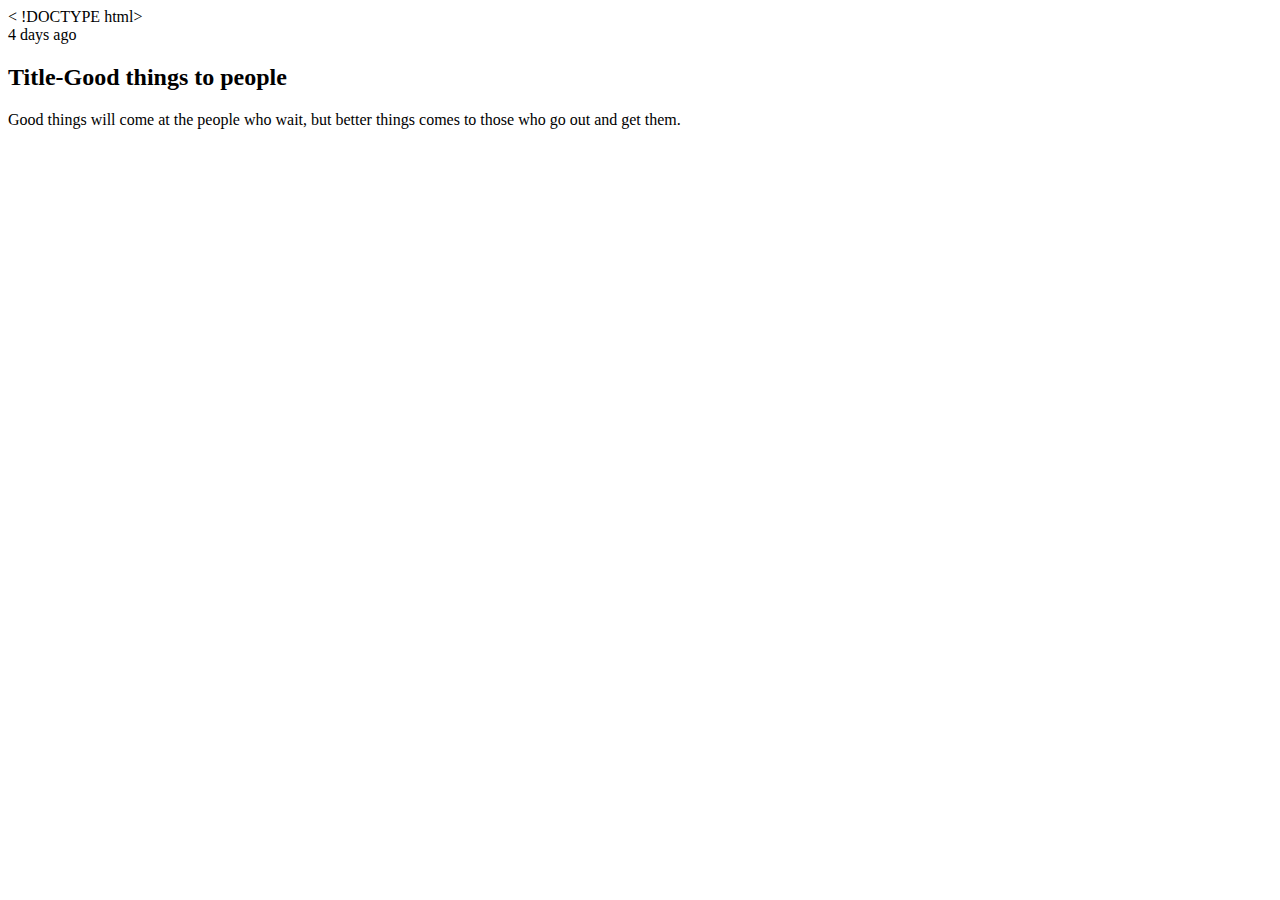
==== prc/Card.html @ 7f6b3ffd "commit" ====
< !DOCTYPE html>
    <html>

    <head>
        <meta charset="utf-8">
        <link rel="stylesheet" type="text/css" href="Card.css">

    </head>

    <body>
        <div class="card">
            <div class="card-image"></div>
            <div class="card-text">
                <span class="date">4 days ago</span>
                <h2>Title-Good things to people</h2>
                <p>Good things will come at the people who wait, but better things comes to those who go out and get them.</p>
            </div>
            <div class="card-stats">

                
            </div>

        </div>
        

    </body>


    </html>
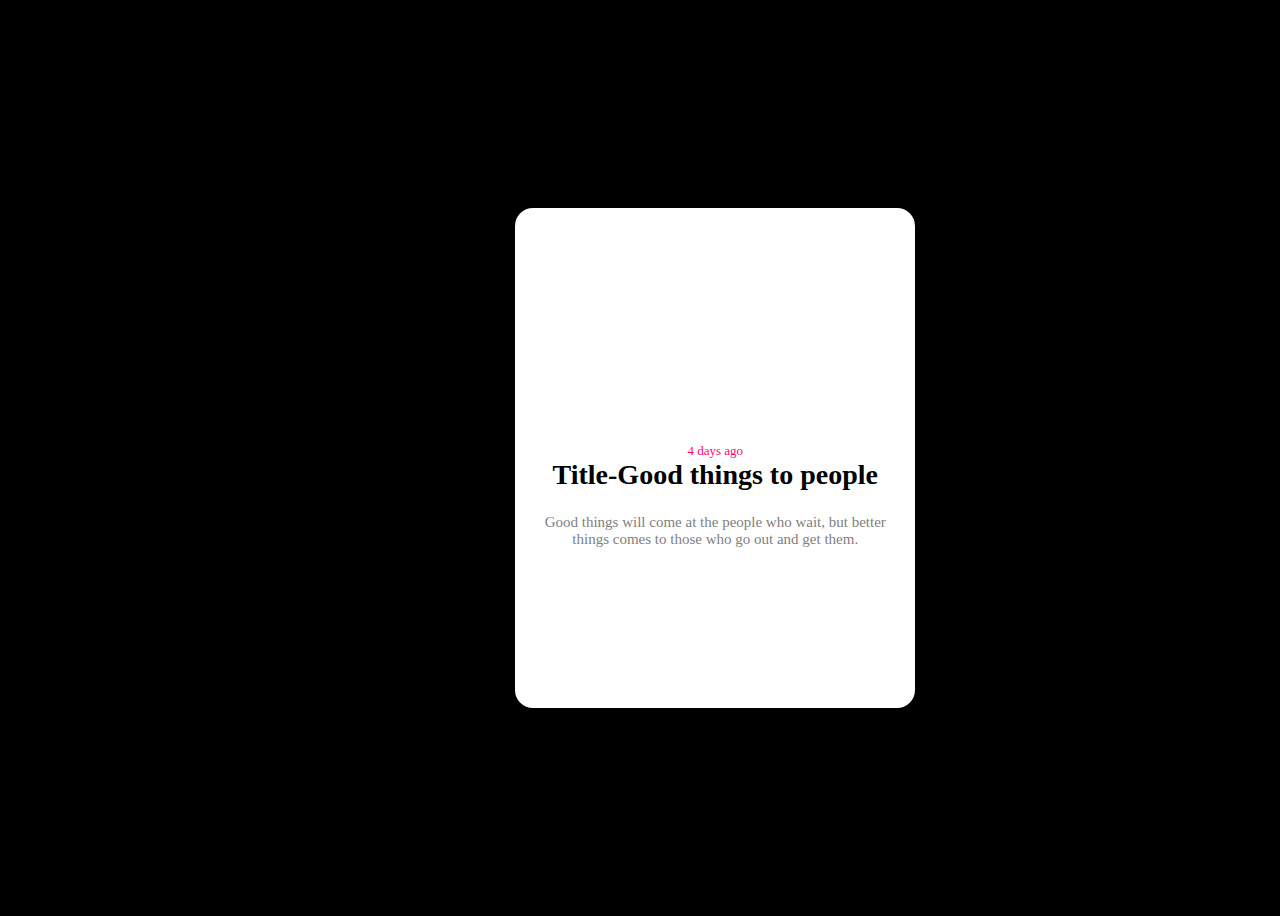
==== commit 7b7a3cb6: "commit" ====
--- a/prc/Card.html
+++ b/prc/Card.html
@@ -3,7 +3,7 @@
 
     <head>
         <meta charset="utf-8">
-        <link rel="stylesheet" type="text/css" href="Card.css">
+        <link rel="stylesheet" type="text/css" href="../css/Card.css">
 
     </head>
 
--- a/css/Card.css
+++ b/css/Card.css
@@ -0,0 +1,80 @@
+body{
+     width: 100vw;
+     height: 100vh;
+     display: flex;
+     align-items: center;
+     justify-content: center;
+     background-color: black;
+     overflow: hidden;
+
+}
+
+.card{
+    display: grid;
+    grid-template-columns: 400px;
+    grid-template-rows: 210px 210px 80px;
+    grid-template-areas: "image" "text" "stats";
+    
+    font-family: roboto;
+    border-radius: 18px;
+    background: white;
+    box-shadow: 5px 5px 15px rgba(0,0,0,0.9);
+    text-align: center;
+    
+    transition: 0.3s ease;
+    cursor: wait;
+    
+}
+
+
+.card-image{
+    grid-area: image;
+    background: url("2.png");
+    border-top-left-radius: 15px;
+    border-bottom-left-radius: 15px;
+    background-size: cover;
+    
+}
+
+.card-text{
+    grid-area: text;
+    margin: 25px;
+}
+
+.card-text .date{
+    color: rgb(255,7,110);
+    font-size: 13px;
+}
+
+.card-text p{
+    color:gray;
+    font-size: 15px;
+    font-weight: 300;
+    
+}
+
+.card-text h2{
+    margin-top: 0px;
+    font-size: 28px;
+}
+.card:hover{
+    transform: scale(1.2);
+    box-shadow: 5px 5px 15px rgba(0,0,0,0.6);
+}
+
+
+
+
+
+
+
+
+
+
+
+.card-stats{
+    grid-area: stats;
+}
+
+
+
